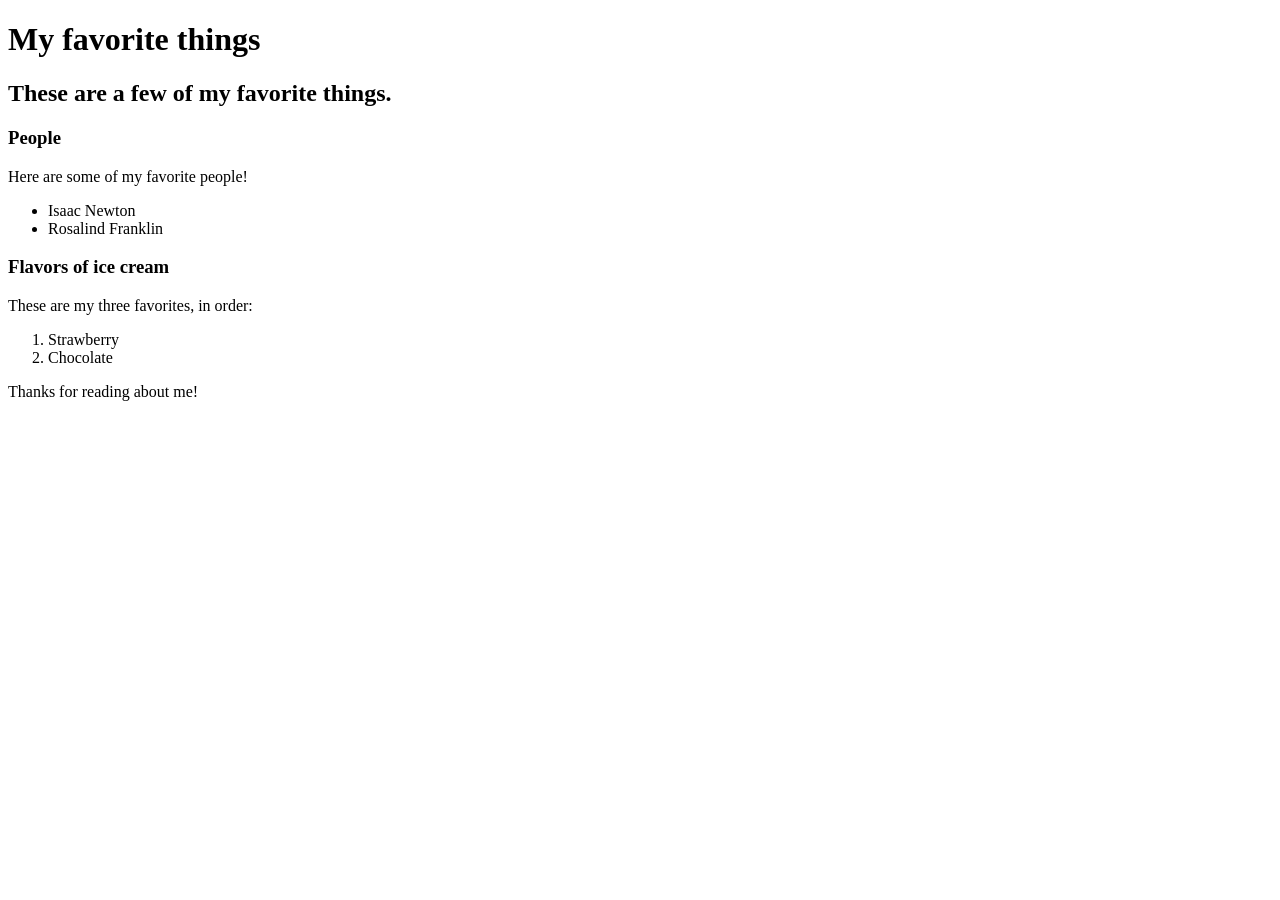
==== favorite-things.html @ 3d00134b "add web page info on favorite things" ====
<!DOCTYPE html>
<html>
 <head>
   <title>Baheyde's favorite things</title>
 </head>
   <body>
      <h1> My favorite things</h1>
       <h2>These are a few of my favorite things.</h2>

       <h3>People</h3>
       <p>Here are some of my favorite people!</p>
       <ul>
         <li>Isaac Newton</li>
         <li>Rosalind Franklin</li>
       </ul>

       <h3>Flavors of ice cream</h3>
       <p>These are my three favorites, in order:</p>
       <ol>
         <li>Strawberry</li>
         <li>Chocolate</li>
       </ol>

      <p>Thanks for reading about me!</p>
    </body>
</html>
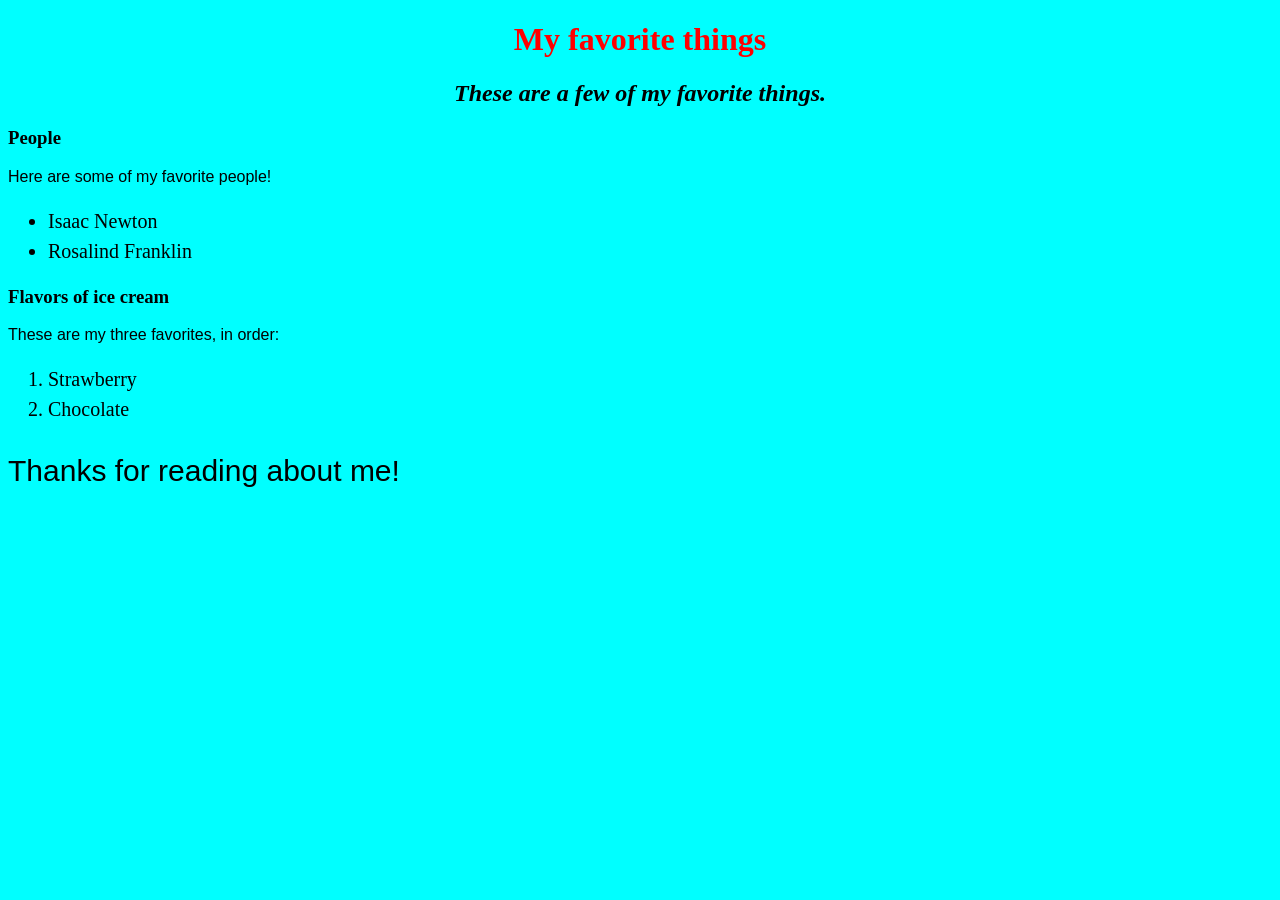
==== commit fc4605fe: "add css folder and stylesheet" ====
--- a/favorite-things.html
+++ b/favorite-things.html
@@ -1,6 +1,7 @@
 <!DOCTYPE html>
 <html>
  <head>
+   <link href="css/style.css" rel="stylesheet" type="text/css">
    <title>Baheyde's favorite things</title>
  </head>
    <body>
@@ -21,6 +22,6 @@
          <li>Chocolate</li>
        </ol>
 
-      <p>Thanks for reading about me!</p>
+      <p class="anyname">Thanks for reading about me!</p>
     </body>
 </html>
--- a/css/style.css
+++ b/css/style.css
@@ -0,0 +1,31 @@
+h1 {
+  color: red;
+  text-align: center;
+}
+
+h2 {
+  font-style: italic;
+  text-align: center;
+}
+
+p {
+  font-family: sans-serif;
+}
+
+ul {
+  font-size: 20px;
+  line-height: 30px;
+}
+
+body {
+  background: cyan;
+}
+
+ol {
+  font-size: 20px;
+  line-height: 30px;
+}
+
+.anyname {
+  font-size: 30px;
+}
